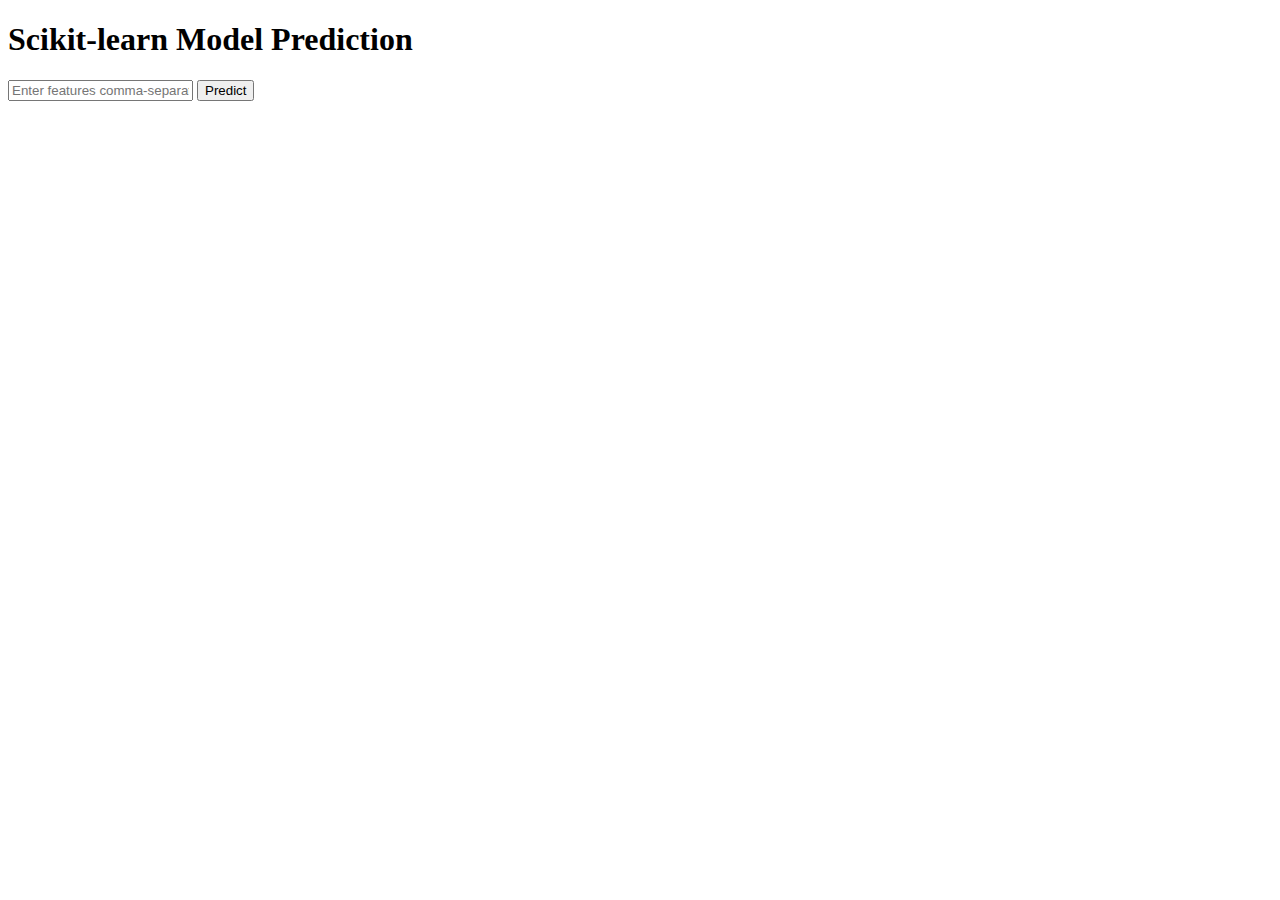
==== templates/index.html @ 4be2a3ef "app setup" ====
<!DOCTYPE html>
<html lang="en">
<head>
    <meta charset="UTF-8">
    <meta name="viewport" content="width=device-width, initial-scale=1.0">
    <title>Scikit-learn Model Prediction</title>
</head>
<body>
    <h1>Scikit-learn Model Prediction</h1>
    <input type="text" id="input" placeholder="Enter features comma-separated">
    <button onclick="getPrediction()">Predict</button>
    <p id="result"></p>

    <script>
        async function getPrediction() {
            const input = document.getElementById('input').value;
            const features = input.split(',').map(Number);

            const response = await fetch('http://127.0.0.1:5000/predict', {  // Change this to your backend URL
                method: 'POST',
                headers: {
                    'Content-Type': 'application/json'
                },
                body: JSON.stringify({ features })
            });

            const result = await response.json();
            document.getElementById('result').innerText = `Prediction: ${result.prediction[0]}`;
        }
    </script>
</body>
</html>
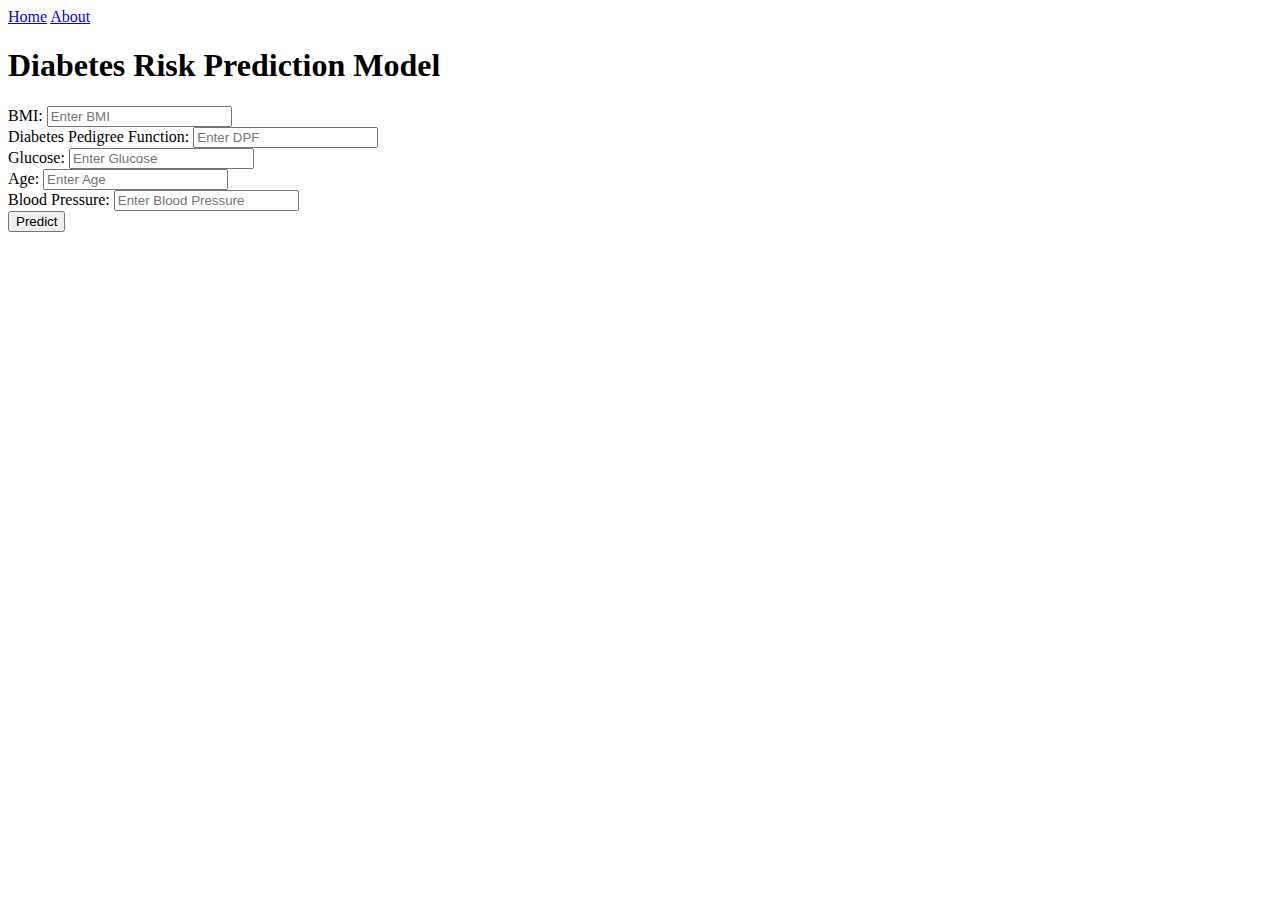
==== commit ad985b1b: "web app complete" ====
--- a/templates/index.html
+++ b/templates/index.html
@@ -3,18 +3,55 @@
 <head>
     <meta charset="UTF-8">
     <meta name="viewport" content="width=device-width, initial-scale=1.0">
-    <title>Scikit-learn Model Prediction</title>
+    <title>Diabetes Risk Prediction Model</title>
+    <link rel="stylesheet" type="text/css" href="{{ url_for('static', filename='styles/styles.css') }}">
 </head>
 <body>
-    <h1>Scikit-learn Model Prediction</h1>
-    <input type="text" id="input" placeholder="Enter features comma-separated">
-    <button onclick="getPrediction()">Predict</button>
-    <p id="result"></p>
+    <header>
+        <nav>
+            <a href="#">Home</a>
+            <a href="/about">About</a>
+        </nav>
+    </header>
+
+    <section>
+        <h1>Diabetes Risk Prediction Model</h1>
+
+        <div class="container">
+            <label for="bmi">BMI:</label>
+            <input type="number" id="bmi" placeholder="Enter BMI">
+            <br>
+            <label for="dpf">Diabetes Pedigree Function:</label>
+            <input type="number" id="dpf" placeholder="Enter DPF">
+            <br>
+            <label for="glucose">Glucose:</label>
+            <input type="number" id="glucose" placeholder="Enter Glucose">
+            <br>
+            <label for="age">Age:</label>
+            <input type="number" id="age" placeholder="Enter Age">
+            <br>
+            <label for="bloodPressure">Blood Pressure:</label>
+            <input type="number" id="bloodPressure" placeholder="Enter Blood Pressure">
+            <br>
+            <button onclick="getPrediction()">Predict</button>
+            <p id="result"></p>
+        </div>
+    </section>
 
     <script>
         async function getPrediction() {
-            const input = document.getElementById('input').value;
-            const features = input.split(',').map(Number);
+            const bmi = document.getElementById('bmi').value.trim();
+            const dpf = document.getElementById('dpf').value.trim();
+            const glucose = document.getElementById('glucose').value.trim();
+            const age = document.getElementById('age').value.trim();
+            const bloodPressure = document.getElementById('bloodPressure').value.trim();
+
+            if (!bmi || !dpf || !glucose || !age || !bloodPressure) {
+                alert("Please fill in all fields with valid numbers.");
+                return;
+            }
+
+            const features = [parseFloat(bmi), parseFloat(dpf), parseFloat(glucose), parseFloat(age), parseFloat(bloodPressure)];
 
             const response = await fetch('http://127.0.0.1:5000/predict', {  // Change this to your backend URL
                 method: 'POST',
@@ -25,7 +62,18 @@
             });
 
             const result = await response.json();
-            document.getElementById('result').innerText = `Prediction: ${result.prediction[0]}`;
+
+            if (result == 1) {
+                document.getElementById('result').innerText = "Result: Positive";
+                document.getElementById('result').style.color = "red";
+            } else {
+                document.getElementById('result').innerText = "Result: Negative";
+                document.getElementById('result').style.color = "green";
+            }
+        }
+
+        function isValidNumber(value) {
+            return !isNaN(value) && isFinite(value);
         }
     </script>
 </body>
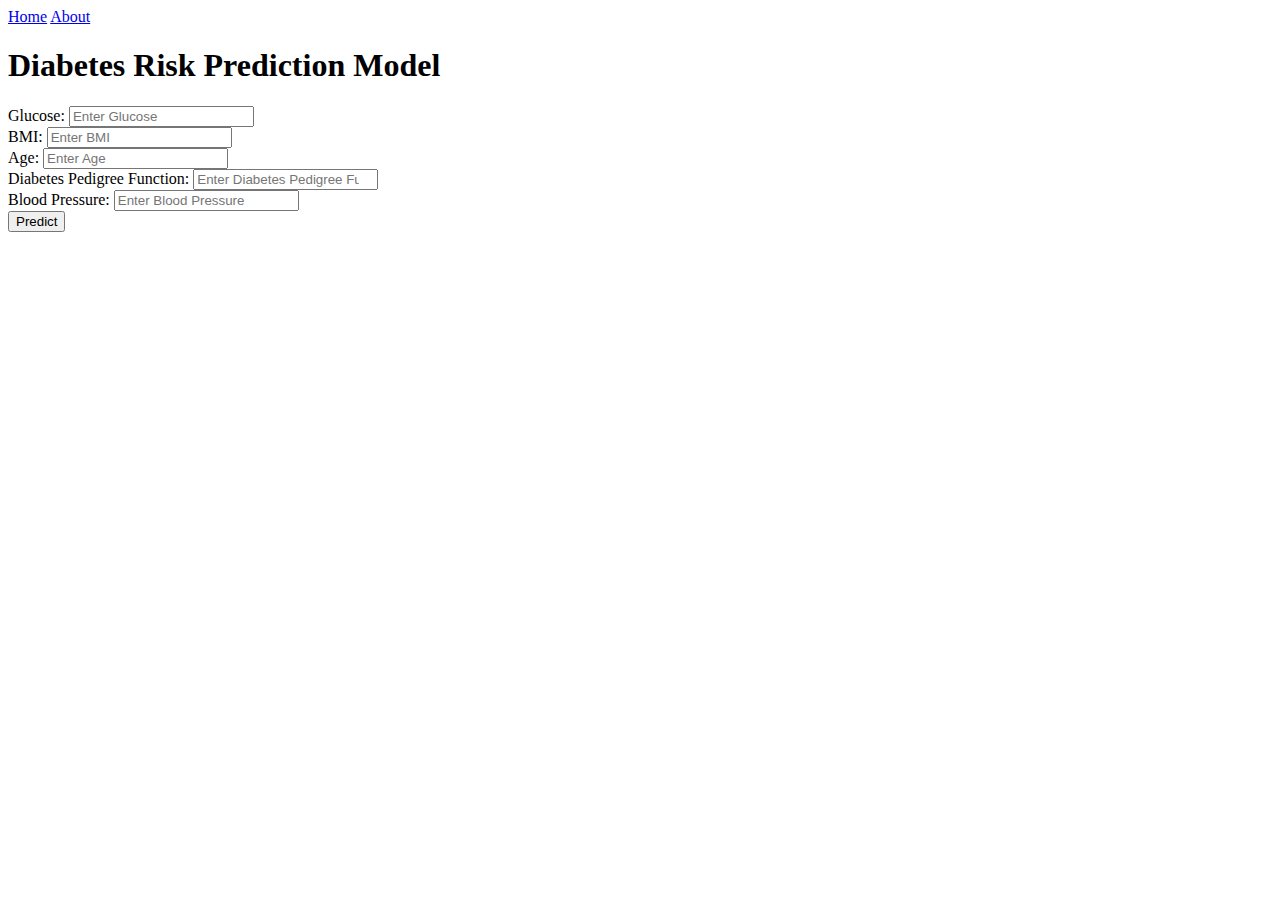
==== commit b327c805: "fix feature order" ====
--- a/templates/index.html
+++ b/templates/index.html
@@ -18,17 +18,17 @@
         <h1>Diabetes Risk Prediction Model</h1>
 
         <div class="container">
+            <label for="glucose">Glucose:</label>
+            <input type="number" id="glucose" placeholder="Enter Glucose">
+            <br>
             <label for="bmi">BMI:</label>
             <input type="number" id="bmi" placeholder="Enter BMI">
             <br>
-            <label for="dpf">Diabetes Pedigree Function:</label>
-            <input type="number" id="dpf" placeholder="Enter DPF">
-            <br>
-            <label for="glucose">Glucose:</label>
-            <input type="number" id="glucose" placeholder="Enter Glucose">
-            <br>
             <label for="age">Age:</label>
             <input type="number" id="age" placeholder="Enter Age">
+            <br>
+            <label for="dpf">Diabetes Pedigree Function:</label>
+            <input type="number" id="dpf" placeholder="Enter Diabetes Pedigree Function">
             <br>
             <label for="bloodPressure">Blood Pressure:</label>
             <input type="number" id="bloodPressure" placeholder="Enter Blood Pressure">
@@ -40,18 +40,18 @@
 
     <script>
         async function getPrediction() {
+            const glucose = document.getElementById('glucose').value.trim();
             const bmi = document.getElementById('bmi').value.trim();
+            const age = document.getElementById('age').value.trim();
             const dpf = document.getElementById('dpf').value.trim();
-            const glucose = document.getElementById('glucose').value.trim();
-            const age = document.getElementById('age').value.trim();
             const bloodPressure = document.getElementById('bloodPressure').value.trim();
 
-            if (!bmi || !dpf || !glucose || !age || !bloodPressure) {
+            if (!glucose || !bmi || !age || !dpf || !bloodPressure) {
                 alert("Please fill in all fields with valid numbers.");
                 return;
             }
 
-            const features = [parseFloat(bmi), parseFloat(dpf), parseFloat(glucose), parseFloat(age), parseFloat(bloodPressure)];
+            const features = [parseFloat(glucose), parseFloat(bmi), parseFloat(age), parseFloat(dpf), parseFloat(bloodPressure)];
 
             const response = await fetch('http://127.0.0.1:5000/predict', {  // Change this to your backend URL
                 method: 'POST',
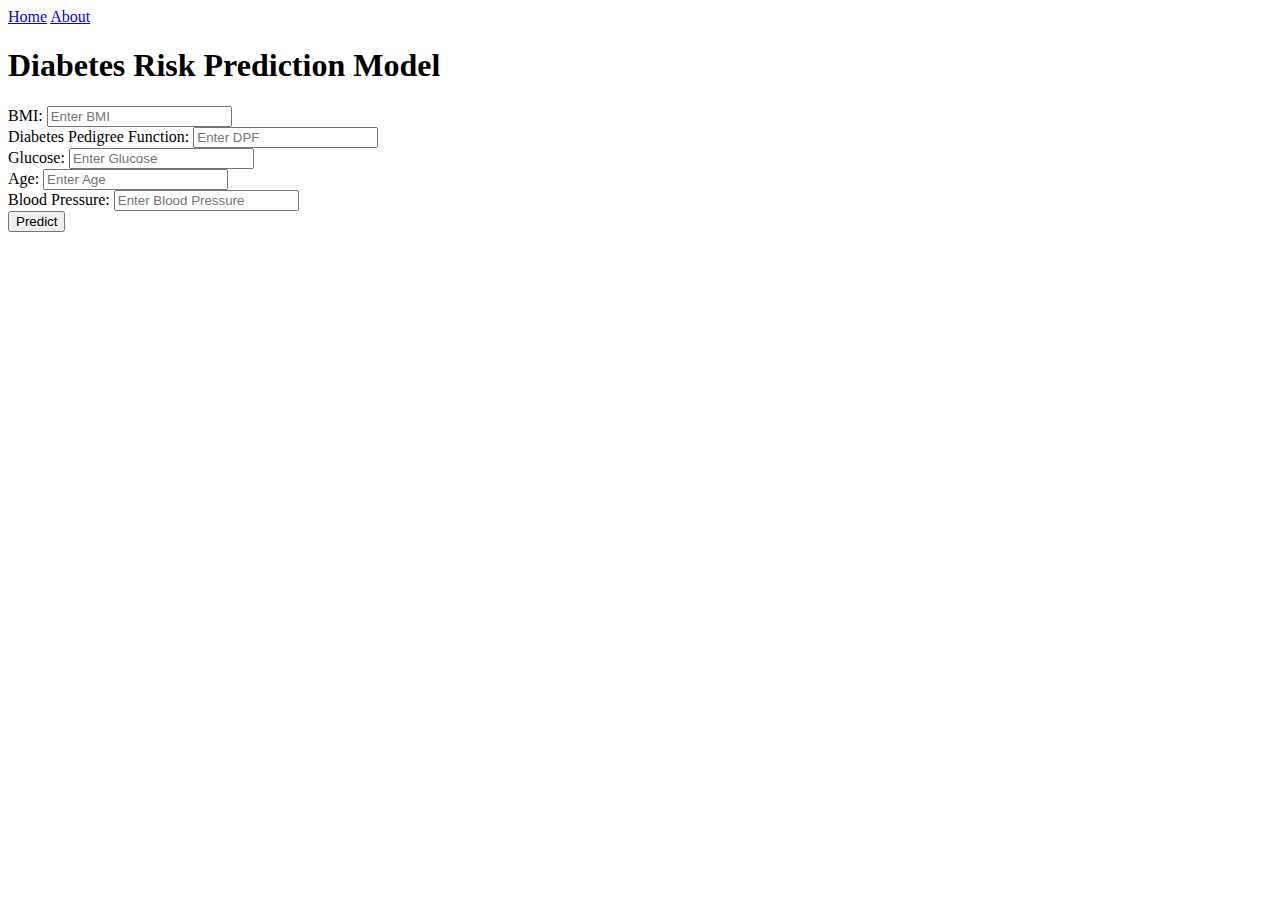
==== commit 2b110c2d: "finish app" ====
--- a/templates/index.html
+++ b/templates/index.html
@@ -18,17 +18,17 @@
         <h1>Diabetes Risk Prediction Model</h1>
 
         <div class="container">
+            <label for="bmi">BMI:</label>
+            <input type="number" id="bmi" placeholder="Enter BMI">
+            <br>
+            <label for="dpf">Diabetes Pedigree Function:</label>
+            <input type="number" id="dpf" placeholder="Enter DPF">
+            <br>
             <label for="glucose">Glucose:</label>
             <input type="number" id="glucose" placeholder="Enter Glucose">
             <br>
-            <label for="bmi">BMI:</label>
-            <input type="number" id="bmi" placeholder="Enter BMI">
-            <br>
             <label for="age">Age:</label>
             <input type="number" id="age" placeholder="Enter Age">
-            <br>
-            <label for="dpf">Diabetes Pedigree Function:</label>
-            <input type="number" id="dpf" placeholder="Enter Diabetes Pedigree Function">
             <br>
             <label for="bloodPressure">Blood Pressure:</label>
             <input type="number" id="bloodPressure" placeholder="Enter Blood Pressure">
@@ -40,18 +40,18 @@
 
     <script>
         async function getPrediction() {
+            const bmi = document.getElementById('bmi').value.trim();
+            const dpf = document.getElementById('dpf').value.trim();
             const glucose = document.getElementById('glucose').value.trim();
-            const bmi = document.getElementById('bmi').value.trim();
             const age = document.getElementById('age').value.trim();
-            const dpf = document.getElementById('dpf').value.trim();
             const bloodPressure = document.getElementById('bloodPressure').value.trim();
 
-            if (!glucose || !bmi || !age || !dpf || !bloodPressure) {
+            if (!bmi || !dpf || !glucose || !age || !bloodPressure) {
                 alert("Please fill in all fields with valid numbers.");
                 return;
             }
 
-            const features = [parseFloat(glucose), parseFloat(bmi), parseFloat(age), parseFloat(dpf), parseFloat(bloodPressure)];
+            const features = [parseFloat(bmi), parseFloat(dpf), parseFloat(glucose), parseFloat(age), parseFloat(bloodPressure)];
 
             const response = await fetch('http://127.0.0.1:5000/predict', {  // Change this to your backend URL
                 method: 'POST',
@@ -61,7 +61,8 @@
                 body: JSON.stringify({ features })
             });
 
-            const result = await response.json();
+            const res = await response.json();
+            const result = res.prediction;
 
             if (result == 1) {
                 document.getElementById('result').innerText = "Result: Positive";
